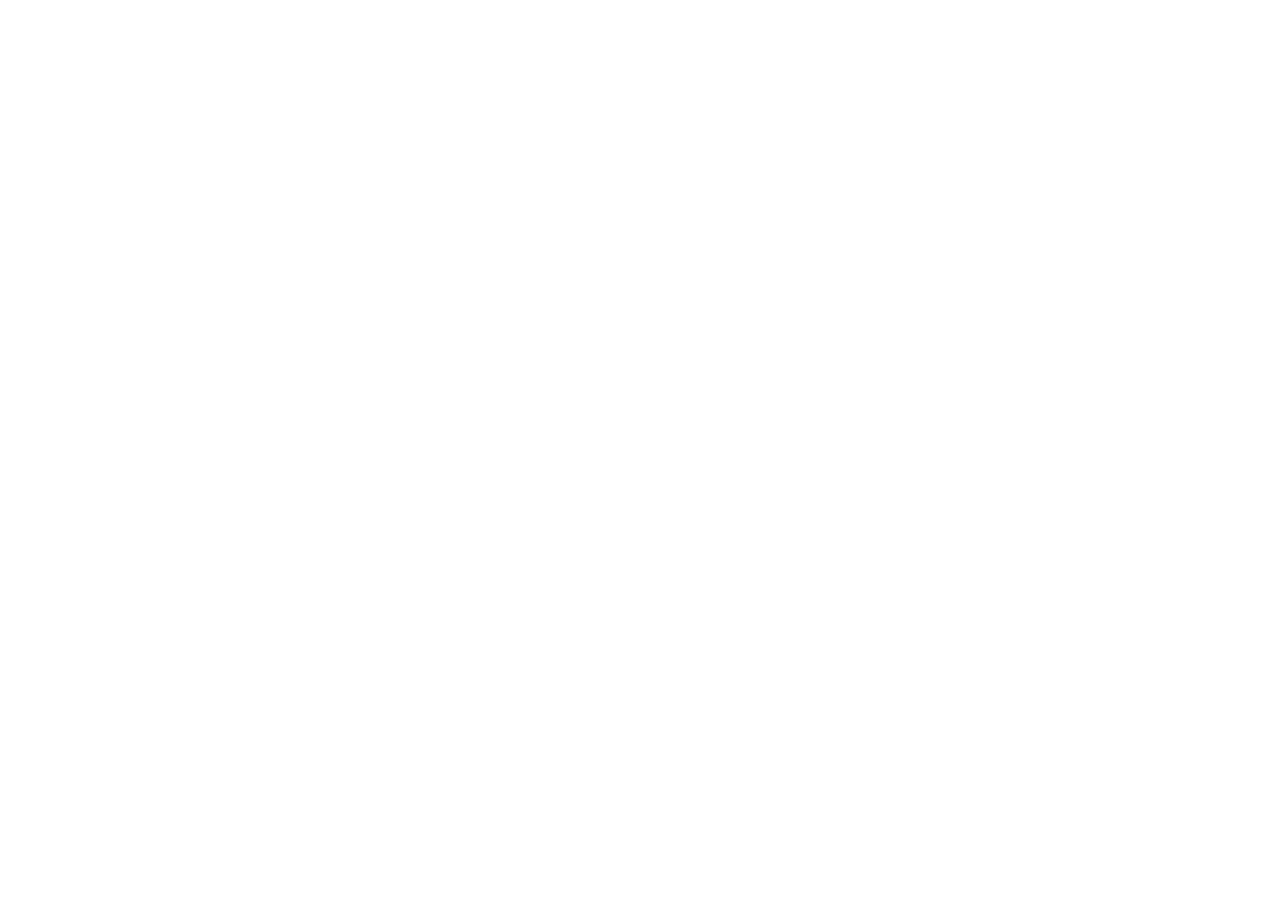
==== index.html @ b3d33505 "javascript basic grammer" ====
<!DOCTYPE html>
<html lang="en">
<head>
    <meta charset="UTF-8">
    <meta http-equiv="X-UA-Compatible" content="IE=edge">
    <meta name="viewport" content="width=<device-width>, initial-scale=1.0">
    <title>Document</title>
</head>
<body>
    <script>
        id = prompt('아이디를 입력해주세요.')
        if(id=='egoing'){
            alert('아이디가 일치 합니다.')
        } else {
            alert('아이디가 일치하지 않습니다.')
        }
</body>
</html>
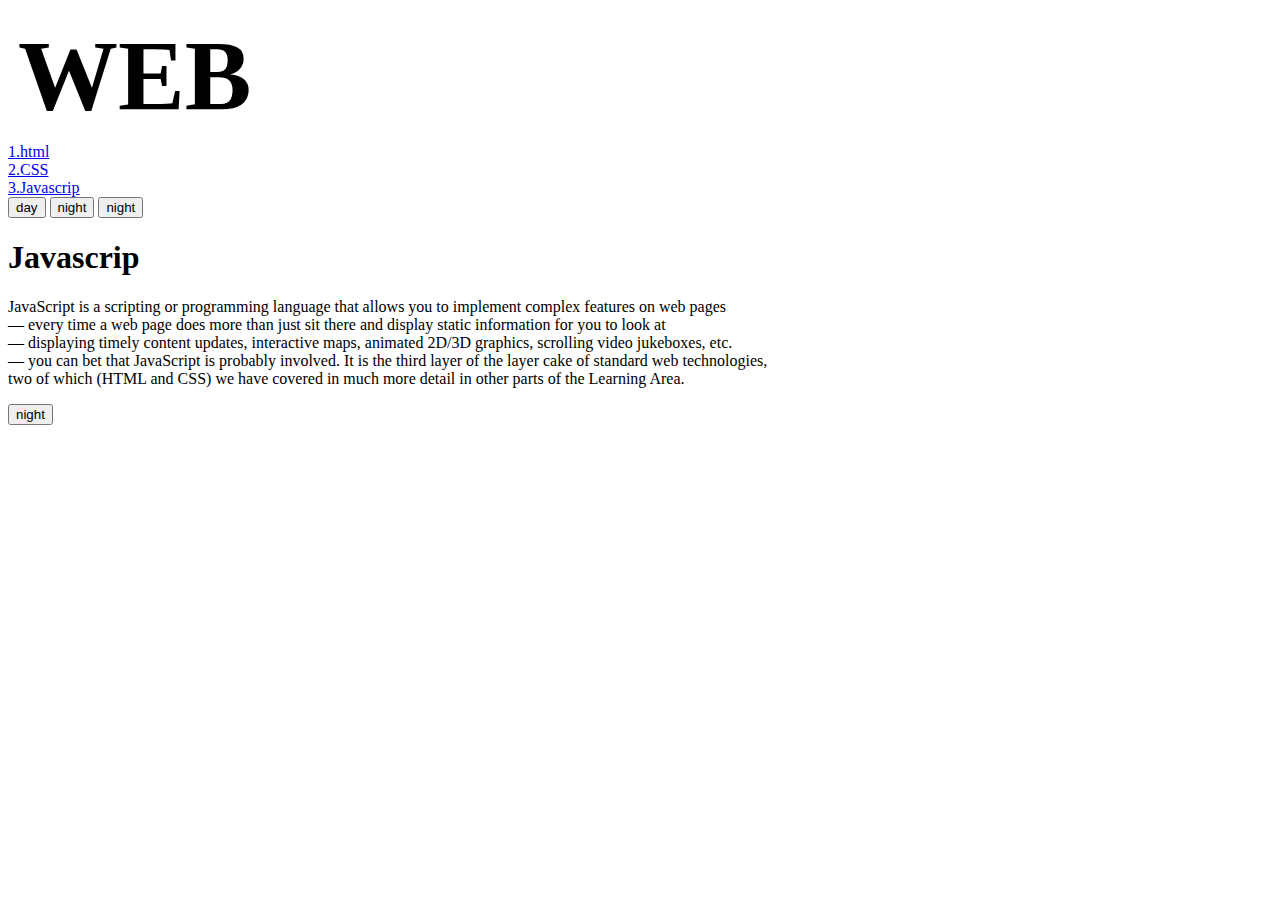
==== commit 352323ce: "java basic" ====
--- a/index.html
+++ b/index.html
@@ -3,16 +3,78 @@
 <head>
     <meta charset="UTF-8">
     <meta http-equiv="X-UA-Compatible" content="IE=edge">
-    <meta name="viewport" content="width=<device-width>, initial-scale=1.0">
-    <title>Document</title>
+    <meta name="viewport" content="width=device-width, initial-scale=1.0">
+    <link rel="stylesheet" href="style.css">
+    <title>Momentum</title>
 </head>
 <body>
-    <script>
-        id = prompt('아이디를 입력해주세요.')
-        if(id=='egoing'){
-            alert('아이디가 일치 합니다.')
-        } else {
-            alert('아이디가 일치하지 않습니다.')
+    <script src="app.js"></script>
+    <div class="header1">WEB</div>
+    <div class="paragregh">
+        <oi><a href =https://opentutorials.org/course/3085/18881>1.html</a></oi><br>
+        <oi><a href =https://opentutorials.org/course/3085/18881>2.CSS</a></oi><br>
+        <oi><a href =https://opentutorials.org/course/3085/18881>3.Javascrip</a></oi>     
+    </div>
+    <input type="button" value="day" onclick="
+    document.querySelector('body').style.backgroundColor = 'white';
+    document.querySelector('body').style.color = 'black';
+  ">
+
+<input type="button" value="night" onclick="
+document.querySelector('body').style.backgroundColor = 'black';
+document.querySelector('body').style.color = 'white';
+">
+   <input id ="night_day" type="button" value="night" onclick="
+    if( document.querySelector('#night_day').value === 'night'){
+        document.querySelector('body').style.backgroundColor = 'black';
+        document.querySelector('body').style.color = 'white'; 
+        document.querySelector('#night_day').value = 'day';
+    } else { document.querySelector('body').style.backgroundColor = 'white';
+             document.querySelector('body').style.color = 'black';
+             document.querySelector('#night_day').value = 'night';
+    }
+      
+">
+    </div>
+
+    <div class="main">
+        <h1>Javascrip</h1>
+    </div>
+    <p>
+        JavaScript is a scripting or programming language that allows you to implement complex features on web pages 
+        <br> — every time a web page does more than just sit there and display static information for you to look at 
+        <br>— displaying timely content updates, interactive maps, animated 2D/3D graphics, scrolling video jukeboxes, etc. 
+        <br> — you can bet that JavaScript is probably involved. It is the third layer of the layer cake of standard web technologies, 
+        <br> two of which (HTML and CSS) we have covered in much more detail in other parts of the Learning Area.
+
+
+
+
+    </p>
+   <input type="button" value="night" onclick="
+      var target = document.querySelector('body');
+      if(this.value === 'night'){
+        target.style.backgroundColor = 'black';
+        target.style.color = 'white'; 
+        this.value = 'day';
+        var alist = document.querySelectorAll('a');
+        var i = 0;
+        while(i < alist.length){
+            console.log(alist[i]);
+            alist[i].style.color = 'powderblue';
+            i = i + 1;
         }
+    } else { target.style.backgroundColor = 'white';
+             target.style.color = 'black';
+             this.value= 'night';
+             var alist = document.querySelectorAll('a');
+             var i = 0;
+            while(i < alist.length){
+            console.log(alist[i]);
+            alist[i].style.color = 'blue';
+            i = i + 1;  
+        }
+    }         
+    ">         
 </body>
-</html>+</html>
--- a/style.css
+++ b/style.css
@@ -0,0 +1,23 @@
+.header1{
+    font-size: 100px;
+    font-weight: bold;
+    padding: 10px;
+}
+
+.button1{
+    display: flex;
+    width: 50px;
+    height: 19px;
+    padding-left: 12.5px;
+    float: left;
+    margin-right: 10px;
+}
+.button2{
+    display: flex;
+    width: 50px;
+    height: 19px;
+    padding-right: 11.5px;
+    padding-left: 10px;
+    float: left;
+    
+}
